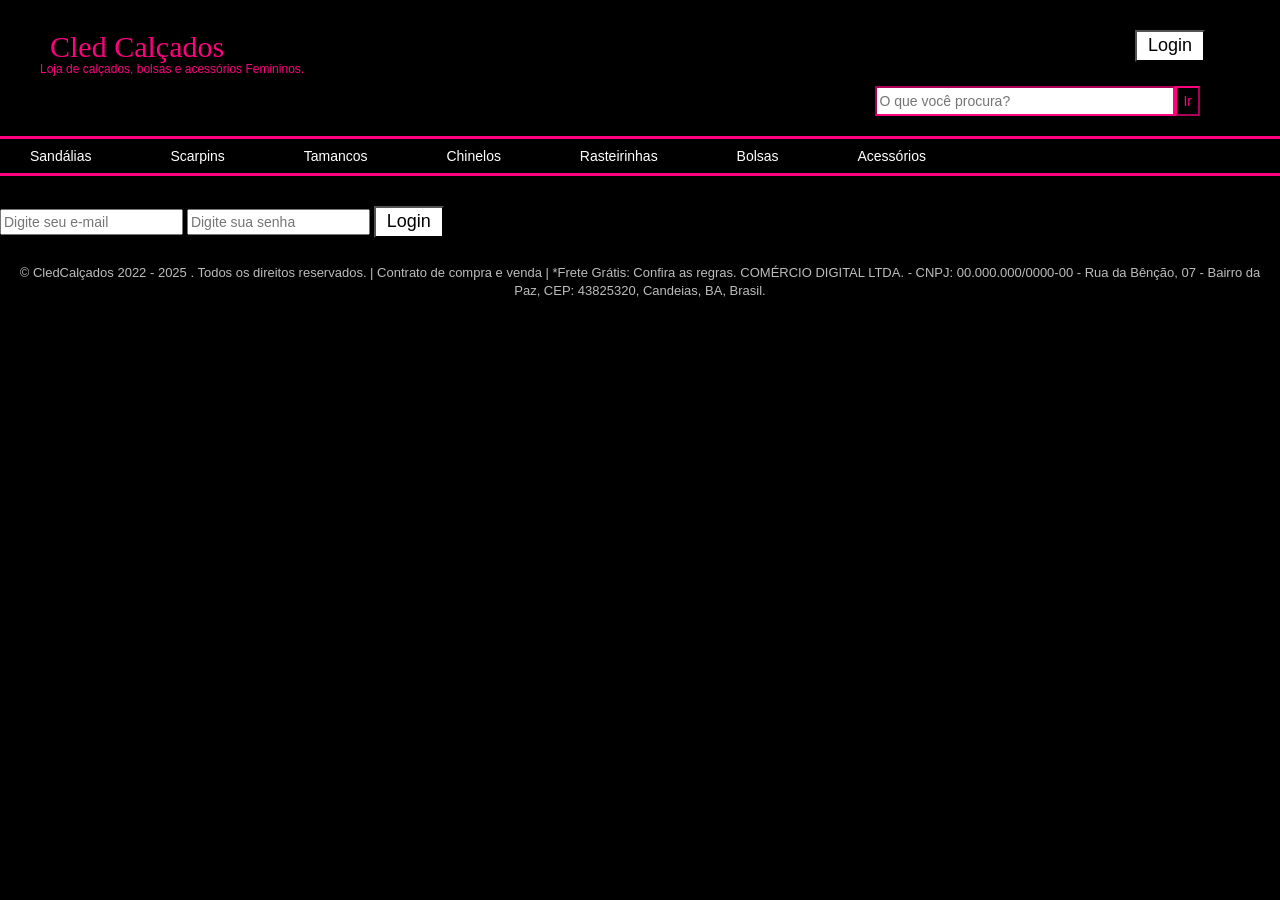
==== login.html @ 1d34ea6e "Primeiro commit do projeto ecommerce" ====
<!DOCTYPE html>
<html lang= "pt-br">
    <head>
        <title>Cled Calçados</title>
        <meta charset="UTF-8">
        <meta name="viewport" content="width=device-width, initial-scale=1.0">
        <link rel="stylesheet" href="https://maxcdn.bootstrapcdn.com/bootstrap/3.4.1/css/bootstrap.min.css">
        <link rel="stylesheet" type="text/css" href="css1/estilo.css">
    </head>
    <body>
        <header>
            <nav>
                <div id="logomarca">
                    <h1>Cled Calçados</h1>
                    <h2>Loja de calçados, bolsas e acessórios Femininos.</h2>
                    
                </div>
                <div class= navbar-right>
                    <button type="submit" id="btnLogin" value="login">Login</button>
                </div>
                <div id="pesquisa"> 
                    <button id="btnIr">Ir</button><input type="text" id="busca" placeholder="O que você procura?">
                </div>
                <div id="menu">
                    <a href="index.html">Sandálias</a>
                    <a href="https://www.dafiti.com.br/catalog/?q=scarpins+santa+lolla&wtqs=1">Scarpins</a>
                    <a href="https://www.dafiti.com.br/catalog/?q=tamanco&wtqs=1">Tamancos</a>
                    <a href="https://www.dafiti.com.br/catalog/?q=chinelos&wtqs=1">Chinelos</a>
                    <a href="https://www.dafiti.com.br/calcados-femininos/rasteiras/">Rasteirinhas</a>
                    <a href="https://www.dafiti.com.br/bolsas-e-acessorios-femininos/bolsas/">Bolsas</a>
                    <a href="https://www.dafiti.com.br/catalog/?q=acessorios&wtqs=1">Acessórios</a>
                </div>
            </nav>
        </header><!--fim do cabeçalho-->
            <form id="loginForm">
                <input type="email" id="email" placeholder="Digite seu e-mail" required>
                <input type="password" id="senha" placeholder="Digite sua senha" required>
                <button type="submit" id="btnLogin">Login</button>
            </form>
            <p id="mensagem"></p>
        <script src="js/script.js"></script>
    </body>
    <footer id="rodape">
        <div>
            <span>
                &copy; CledCalçados 2022 - 2025 . Todos os direitos reservados. | Contrato de compra e venda | *Frete Grátis: Confira as regras.

               COMÉRCIO DIGITAL LTDA. - CNPJ: 00.000.000/0000-00 - Rua da Bênção, 07 - Bairro da Paz, CEP: 43825320, Candeias, BA, Brasil.
            </span>
        </div>
    </footer>

</html>
---- css1/estilo.css ----
body{
    background-color: black;
}
h1, h2{
    color: #FF007F;
    text-align: left;
    font-family: 'Lucida handwriting';
    font-size: 30px;
}

h1{
    margin-top: 30px;
    margin-left: 50px;
    margin-bottom: 0%;
}

h2{
    font-family: Arial, Helvetica, sans-serif;
    font-size: 12px;
    margin-top: 0%;
    margin-left: 40px;
}
h3{
    color: #FF007F;
    font-family: Arial, Helvetica, sans-serif;
    font-size: 24px;
    margin-top: 0%;
    margin-left: 40px;
    text-align: center;
}

#logomarca{
    display: inline-block;
}

#btnLogin{
    background-color: white;
    color: black;
    font-size: 18px;
    width: 70px;
    margin-top: 30px;
    margin-right: 90px;
    

}

#busca{
    float: right;
    border-color: #FF007F;
    width: 300px;
    height: 30px;
} 

#btnIr{
    background-color: black;
    color: #FF007F;
    border-color: #FF007F;
    float: right;
    margin-right: 80px;
    height: 30px;
}

#menu{
    border: solid;
    border-color: #FF007F;
    border-left: none;
    border-right: none;
    margin-top: 50px;
    height: 40px;
    padding-top: 7px;
    width: 100%;
 
}

a{
    margin: 30px;
    margin-right: 45px;
    text-decoration: none;
    color: white;
  
}
a:hover{
    color: #FF007F;
    text-decoration: underline;
    font-weight: bold;
}

.carousel-item img {
    width: 50%;  /* Garante que a imagem se ajuste à largura do carrossel*/
    height: 500px; /*ajusta a altura*/
    object-fit: cover; /*evita distorção da imagem ao ser cortada*/
}

#rodape{
    text-align: center;
    color: #bdbdbd;
    font-size: small;
    clear: both;
	padding: 16px;
}
#product-list {
    display: flex;
    flex-wrap: wrap;
    gap: 20px; /* Espaçamento entre os itens */
    justify-content: center;
}

.product {
    width: 250px; /* Define um tamanho para cada item */
    border: 1px solid #ddd;
    padding: 15px;
    text-align: center;
    background-color: #fff;
    border-radius: 5px;
    box-shadow: 2px 2px 10px rgba(0, 0, 0, 0.1);
}

.product img {
    width: 100%; /* Faz a imagem se ajustar ao container */
    height: auto;
    border-radius: 5px;
}

/*.product button {
    margin-top: 10px;
    padding: 10px;
    background-color: #007bff;
    color: white;
    border: none;
    cursor: pointer;
    border-radius: 5px;
}

.product button:hover {
    background-color: #0056b3;
}*/
.product button {
    background-color: black;
    color: #FF007F;
    border: none;
    padding: 10px;
    border-radius: 5px;
    cursor: pointer;
}

.product button:hover {
    background-color: black;
}

@media (max-width: 768px) {
    #menu {
        display: flex;
        flex-direction: column;
    }
}
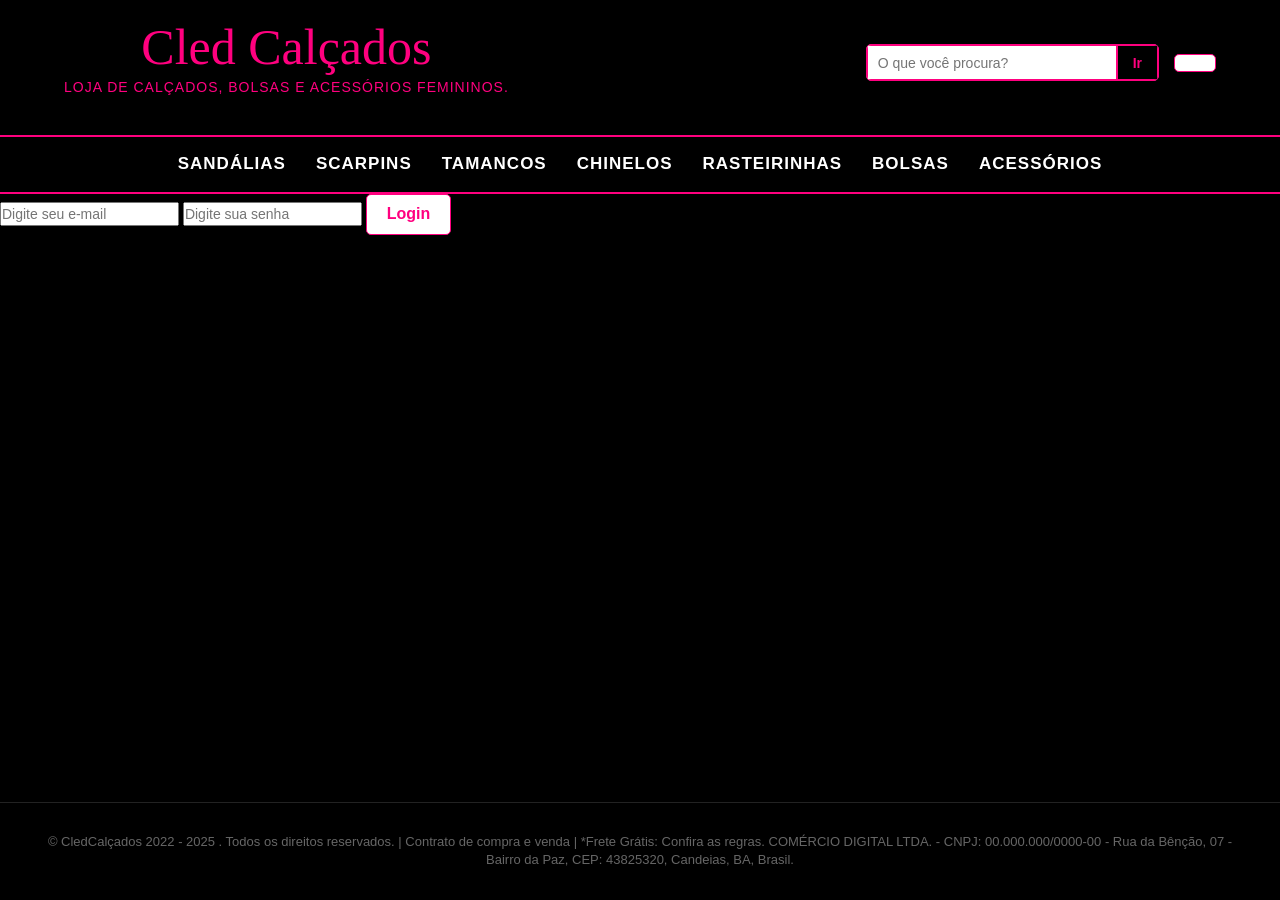
==== commit 8d873973: "Update login.html" ====
--- a/login.html
+++ b/login.html
@@ -8,30 +8,34 @@
         <link rel="stylesheet" type="text/css" href="css1/estilo.css">
     </head>
     <body>
-        <header>
-            <nav>
-                <div id="logomarca">
-                    <h1>Cled Calçados</h1>
-                    <h2>Loja de calçados, bolsas e acessórios Femininos.</h2>
-                    
+       <header>
+    <nav class="nav-principal">
+        <div class="linha-topo">
+            <div id="logomarca">
+                <h1>Cled Calçados</h1>
+                <h2>Loja de calçados, bolsas e acessórios Femininos.</h2>
+            </div>
+
+            <div class="acoes-usuario">
+                <div id="pesquisa"> 
+                    <input type="text" id="busca" placeholder="O que você procura?">
+                    <button id="btnIr">Ir</button>
                 </div>
-                <div class= navbar-right>
-                    <button type="submit" id="btnLogin" value="login">Login</button>
-                </div>
-                <div id="pesquisa"> 
-                    <button id="btnIr">Ir</button><input type="text" id="busca" placeholder="O que você procura?">
-                </div>
-                <div id="menu">
-                    <a href="index.html">Sandálias</a>
-                    <a href="https://www.dafiti.com.br/catalog/?q=scarpins+santa+lolla&wtqs=1">Scarpins</a>
-                    <a href="https://www.dafiti.com.br/catalog/?q=tamanco&wtqs=1">Tamancos</a>
-                    <a href="https://www.dafiti.com.br/catalog/?q=chinelos&wtqs=1">Chinelos</a>
-                    <a href="https://www.dafiti.com.br/calcados-femininos/rasteiras/">Rasteirinhas</a>
-                    <a href="https://www.dafiti.com.br/bolsas-e-acessorios-femininos/bolsas/">Bolsas</a>
-                    <a href="https://www.dafiti.com.br/catalog/?q=acessorios&wtqs=1">Acessórios</a>
-                </div>
-            </nav>
-        </header><!--fim do cabeçalho-->
+                <button type="submit" id="btnLogin"></button>
+            </div>
+        </div>
+
+        <div id="menu">
+            <a href="sandalias.html">Sandálias</a>
+            <a href="#">Scarpins</a>
+            <a href="#">Tamancos</a>
+            <a href="#">Chinelos</a>
+            <a href="#">Rasteirinhas</a>
+            <a href="#">Bolsas</a>
+            <a href="#">Acessórios</a>
+        </div>
+    </nav>
+</header>
             <form id="loginForm">
                 <input type="email" id="email" placeholder="Digite seu e-mail" required>
                 <input type="password" id="senha" placeholder="Digite sua senha" required>
@@ -50,4 +54,4 @@
         </div>
     </footer>
 
-</html>+</html>
--- a/css1/estilo.css
+++ b/css1/estilo.css
@@ -1,155 +1,298 @@
-body{
+/* 1.CONFIGURAÇÕES GERAIS */
+*{
+    box-sizing: border-box;
+    margin: 0;
+    padding: 0;
+}
+body {
     background-color: black;
-}
-h1, h2{
-    color: #FF007F;
-    text-align: left;
-    font-family: 'Lucida handwriting';
-    font-size: 30px;
-}
-
-h1{
-    margin-top: 30px;
-    margin-left: 50px;
-    margin-bottom: 0%;
-}
-
-h2{
     font-family: Arial, Helvetica, sans-serif;
-    font-size: 12px;
-    margin-top: 0%;
-    margin-left: 40px;
-}
-h3{
-    color: #FF007F;
-    font-family: Arial, Helvetica, sans-serif;
-    font-size: 24px;
-    margin-top: 0%;
-    margin-left: 40px;
-    text-align: center;
-}
-
-#logomarca{
-    display: inline-block;
-}
-
-#btnLogin{
+    display: flex;
+    flex-direction: column;
+    min-height: 100vh;
+    width: 100%;
+    overflow-x: hidden; /* Evita a barra de rolagem lateral */
+}
+
+/* 2. CABEÇALHO (Logo, Busca e Login) */
+header {
+    width: 100%;
+    background-color: black;
+    z-index: 10;
+}
+
+.nav-principal {
+    display: flex;
+    flex-direction: column;
+    width: 100%;
+}
+.linha-topo {
+    display: flex;
+    justify-content: space-between; 
+    align-items: center;
+    padding: 20px 5%;
+    width: 100%;
+    background-color: #000;
+}
+
+#logomarca {
+    display: inline-flex;
+    flex-direction: column;
+    align-items: center;
+    text-align: center;
+}
+
+#logomarca h1 {
+    color: #FF007F;
+    font-family: 'Lucida handwriting', cursive;
+    font-size: 50px;
+    margin: 0;
+}
+
+#logomarca h2 {
+    color: #FF007F;
+    font-size: 14px;
+    margin-top: 5px;
+    text-transform: uppercase;
+    letter-spacing: 1px;
+    font-weight: normal;
+}
+
+.acoes-usuario {
+    display: flex;
+    align-items: center;
+    gap: 15px;
+}
+
+#pesquisa {
+    display: flex;
+}
+
+#busca {
+    height: 35px;
+    padding: 5px 10px;
+}
+#menu {
+    background-color: black;
+    border-color: #FF007F;
+    display: flex;
+    justify-content: center;
+    padding: 10px 0;
+    gap: 25px;
+}
+
+#menu a {
+    color: #fff;
+    text-decoration: none;
+    text-transform: uppercase;
+    font-weight: bold;
+}
+
+#meuCarrossel {
+    width: 100%;
+    margin: 0;
+    padding: 0;
+}
+
+.carousel-inner img {
+    width: 100%;
+    height: 500px;
+    object-fit: cover;
+}
+
+#product-list {
+    display: flex;
+    flex-wrap: wrap;
+    justify-content: center;
+    gap: 20px;
+    padding: 40px 0;
+}
+
+.product {
+    text-align: center;
+    width: 250px;
+}
+
+.product p {
+    color: #FF007F !important;
+    font-weight: bold;
+    font-size: 18px;
+}
+
+#rodape {
+    background-color: #000;
+    padding: 20px 0;
+    margin-top: 50px;
+    border-top: 1px solid #222;
+}
+
+#rodape p {
+    color: #ffffff !important;
+    text-align: center;
+    font-size: 14px;
+    margin: 0;
+}
+
+#pesquisa {
+    display: flex;
+    border: 1px solid #FF007F;
+    border-radius: 5px;
     background-color: white;
-    color: black;
-    font-size: 18px;
-    width: 70px;
-    margin-top: 30px;
-    margin-right: 90px;
-    
-
-}
-
-#busca{
-    float: right;
-    border-color: #FF007F;
-    width: 300px;
-    height: 30px;
-} 
-
-#btnIr{
-    background-color: black;
-    color: #FF007F;
-    border-color: #FF007F;
-    float: right;
-    margin-right: 80px;
-    height: 30px;
-}
-
-#menu{
-    border: solid;
-    border-color: #FF007F;
-    border-left: none;
-    border-right: none;
-    margin-top: 50px;
-    height: 40px;
-    padding-top: 7px;
-    width: 100%;
- 
-}
-
-a{
-    margin: 30px;
-    margin-right: 45px;
+    overflow: hidden;
+}
+
+#busca {
+    border: 1px solid #FF007F;
+    padding: 10px;
+    width: 250px;
+    outline: none;
+    height: 35px;
+}
+
+#btnIr {
+    background-color: black !important;
+    color: #FF007F !important;
+    border: 1px solid #FF007F;
+    padding: 0 15px;
+    height: 35px;
+    cursor: pointer;
+    font-weight: bold;
+}
+
+#btnLogin {
+    background-color: white;
+    color: #FF007F !important;
+    font-size: 16px;
+    font-weight: bold;
+    border: 1px solid #FF007F;
+    padding: 8px 20px;
+    border-radius: 5px;
+    cursor: pointer;
+}
+btnIr:hover, #btnLogin:hover {
+    background-color: #FF007F !important;
+    color: #000000 !important;
+    font-weight: bold;
+}
+/* 3. MENU*/
+#menu {
+    border-top: 2px solid #FF007F;
+    border-bottom: 2px solid #FF007F;
+    margin-top: 10px;
+    padding: 15px 0;
+    width: 100%;
+    display: flex;
+    justify-content: center;
+    gap: 30px;
+    flex-wrap: wrap;
+}
+
+#menu a {
     text-decoration: none;
     color: white;
-  
-}
-a:hover{
-    color: #FF007F;
-    text-decoration: underline;
-    font-weight: bold;
-}
-
-.carousel-item img {
-    width: 50%;  /* Garante que a imagem se ajuste à largura do carrossel*/
-    height: 500px; /*ajusta a altura*/
-    object-fit: cover; /*evita distorção da imagem ao ser cortada*/
-}
-
-#rodape{
-    text-align: center;
-    color: #bdbdbd;
-    font-size: small;
-    clear: both;
-	padding: 16px;
-}
+    font-weight: bold;
+    font-size: 17px;
+    text-transform: uppercase;
+    letter-spacing: 1px;
+    transition: 0.3s;
+}
+
+#menu a:hover {
+    color: #FF007F;
+}
+
+/* 4. CARROSSEL (CORREÇÃO DO TAMANHO) */
+#meuCarrossel {
+    width: 100% !important;
+    align-self: stretch; /* Obriga o carrossel a esticar até as bordas */
+    margin: 0;
+    padding: 0;
+}
+
+.carousel-inner {
+    width: 100%;
+}
+
+.carousel-inner .item img {
+    width: 100%; /*Ocupa toda a largura do container pai*/
+    height: 500px;  /* Mantém a altura*/
+    object-fit: cover; /* Corta a imagem sem distorcer para preencher o espaço */
+}
+
+/* evitar  que o Bootstrap sobrescreva as configurações desejadas*/
+#meuCarrossel .carousel-inner .item img {
+    width: 100% !important;
+    height: 500px !important; /* Define a altura fixa */
+    object-fit: cover !important; /* Aqui garantimos que não haja distorção */
+    object-position: center; /* Centraliza a parte da imagem que será exibida */
+}
+
+h3 {
+    color: #FF007F;
+    font-size: 28px;
+    margin: 40px 0 20px 0;
+    text-align: center;
+}
+
 #product-list {
     display: flex;
     flex-wrap: wrap;
-    gap: 20px; /* Espaçamento entre os itens */
-    justify-content: center;
+    gap: 25px;
+    justify-content: center;
+    padding: 20px;
+    width: 100%;
 }
 
 .product {
-    width: 250px; /* Define um tamanho para cada item */
-    border: 1px solid #ddd;
+    width: 260px;
+    border: 1px solid #333;
     padding: 15px;
     text-align: center;
-    background-color: #fff;
-    border-radius: 5px;
-    box-shadow: 2px 2px 10px rgba(0, 0, 0, 0.1);
+    background-color: #1a1a1a;
+    border-radius: 8px;
 }
 
 .product img {
-    width: 100%; /* Faz a imagem se ajustar ao container */
+    width: 100%;
     height: auto;
     border-radius: 5px;
 }
 
-/*.product button {
-    margin-top: 10px;
-    padding: 10px;
-    background-color: #007bff;
-    color: white;
+.product button {
+    background-color: #FF007F;
+    color: black;
     border: none;
+    padding: 12px;
+    margin-top: 15px;
+    border-radius: 5px;
     cursor: pointer;
-    border-radius: 5px;
-}
-
-.product button:hover {
-    background-color: #0056b3;
-}*/
-.product button {
-    background-color: black;
-    color: #FF007F;
-    border: none;
-    padding: 10px;
-    border-radius: 5px;
-    cursor: pointer;
-}
-
-.product button:hover {
-    background-color: black;
-}
-
+    width: 100%;
+    font-weight: bold;
+}
+
+/* 6. RODAPÉ */
+#rodape {
+    margin-top: auto;
+    text-align: center;
+    color: #666;
+    font-size: 13px;
+    padding: 30px;
+}
+
+/* 7. RESPONSIVIDADE */
 @media (max-width: 768px) {
-    #menu {
-        display: flex;
+    .linha-topo {
         flex-direction: column;
-    }
-}
+        gap: 20px;
+    }
+    .acoes-usuario {
+        flex-direction: column;
+        width: 100%;
+    }
+    #busca {
+        width: 100%;
+    }
+    .carousel-inner .item img {
+        height: 300px; /* Menor no celular para ficar proporcional */
+    }
+}
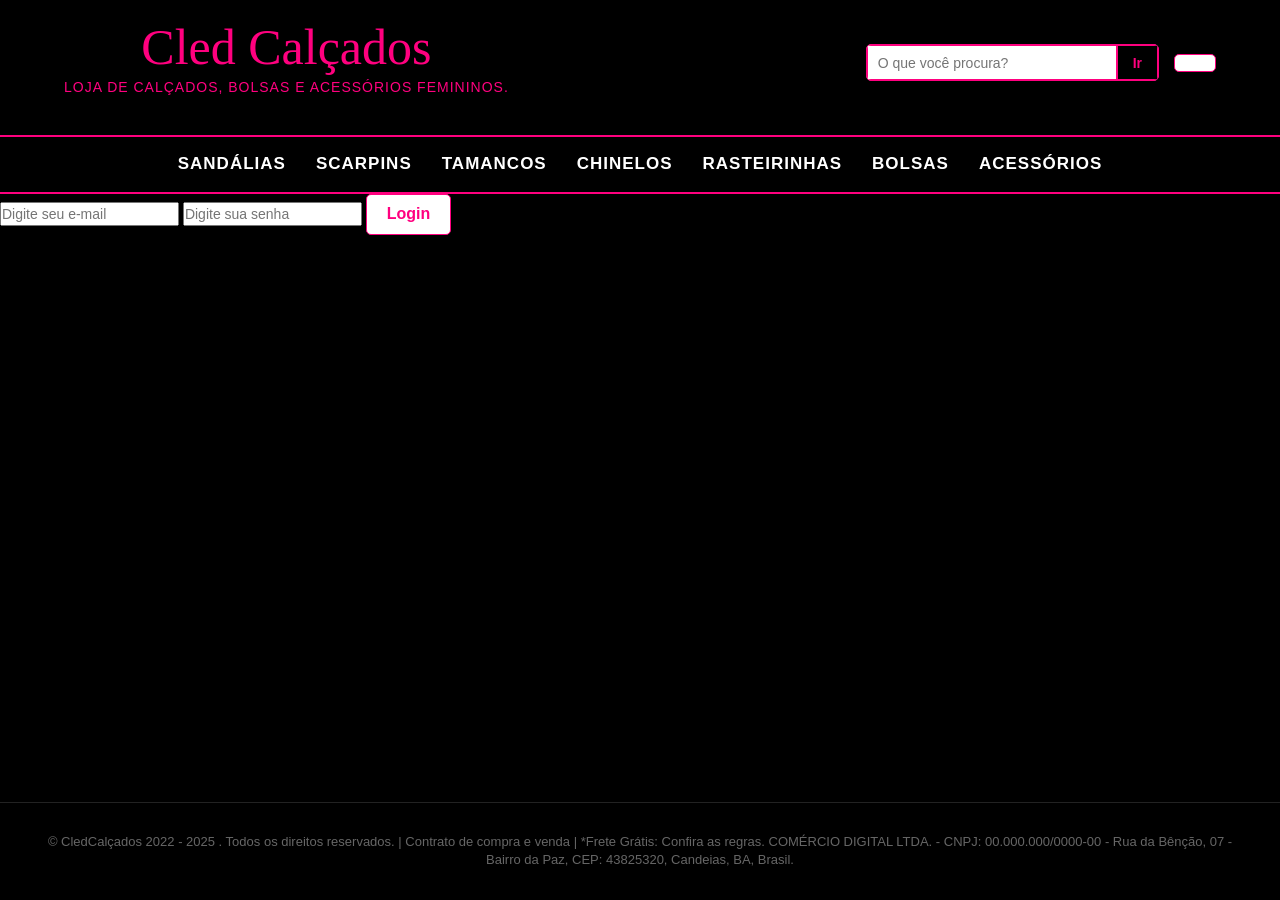
==== commit 90e72faa: "Update login.html" ====
--- a/login.html
+++ b/login.html
@@ -53,5 +53,4 @@
             </span>
         </div>
     </footer>
-
 </html>
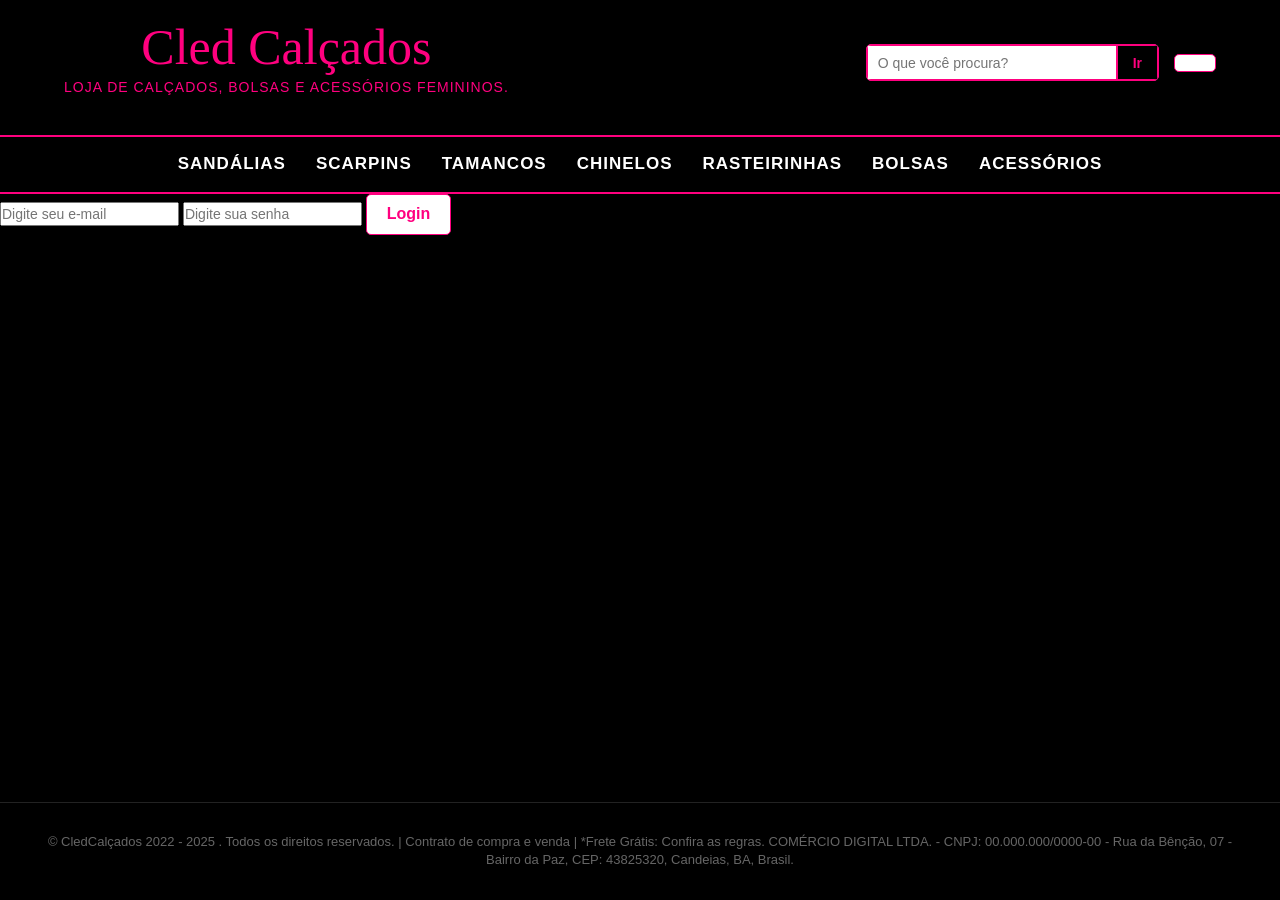
==== commit f67fb726: "Update login.html" ====
--- a/login.html
+++ b/login.html
@@ -35,7 +35,7 @@
             <a href="#">Acessórios</a>
         </div>
     </nav>
-</header>
+    </header>
             <form id="loginForm">
                 <input type="email" id="email" placeholder="Digite seu e-mail" required>
                 <input type="password" id="senha" placeholder="Digite sua senha" required>
@@ -43,14 +43,14 @@
             </form>
             <p id="mensagem"></p>
         <script src="js/script.js"></script>
-    </body>
-    <footer id="rodape">
-        <div>
-            <span>
+        <footer id="rodape">
+            <div>
+                <span>
                 &copy; CledCalçados 2022 - 2025 . Todos os direitos reservados. | Contrato de compra e venda | *Frete Grátis: Confira as regras.
 
                COMÉRCIO DIGITAL LTDA. - CNPJ: 00.000.000/0000-00 - Rua da Bênção, 07 - Bairro da Paz, CEP: 43825320, Candeias, BA, Brasil.
-            </span>
-        </div>
-    </footer>
+                </span>
+            </div>
+        </footer>
+    </body>
 </html>
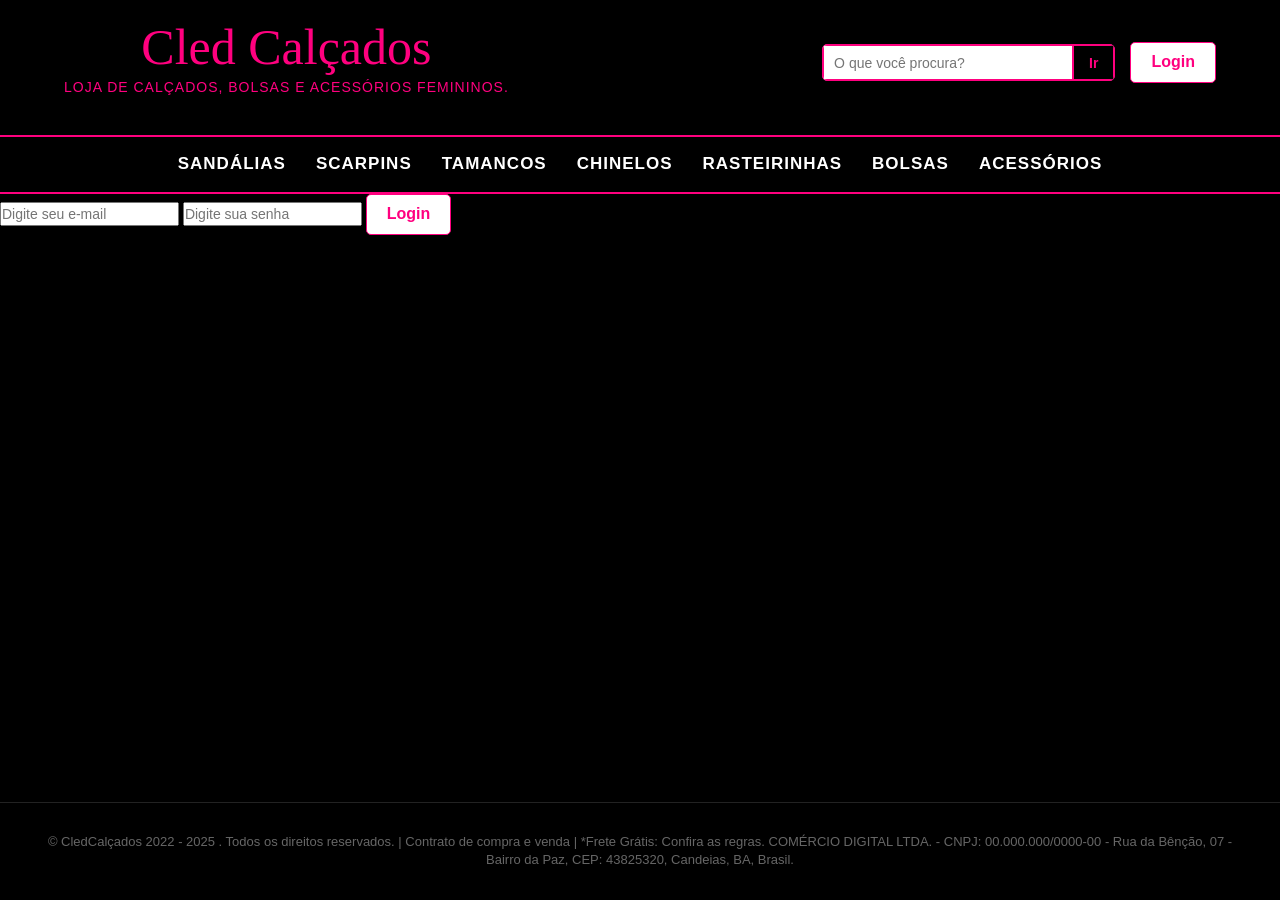
==== commit dae0d6c1: "Update login.html" ====
--- a/login.html
+++ b/login.html
@@ -21,7 +21,7 @@
                     <input type="text" id="busca" placeholder="O que você procura?">
                     <button id="btnIr">Ir</button>
                 </div>
-                <button type="submit" id="btnLogin"></button>
+                <button type="submit" id="btnLogin">Login</button>
             </div>
         </div>
 
